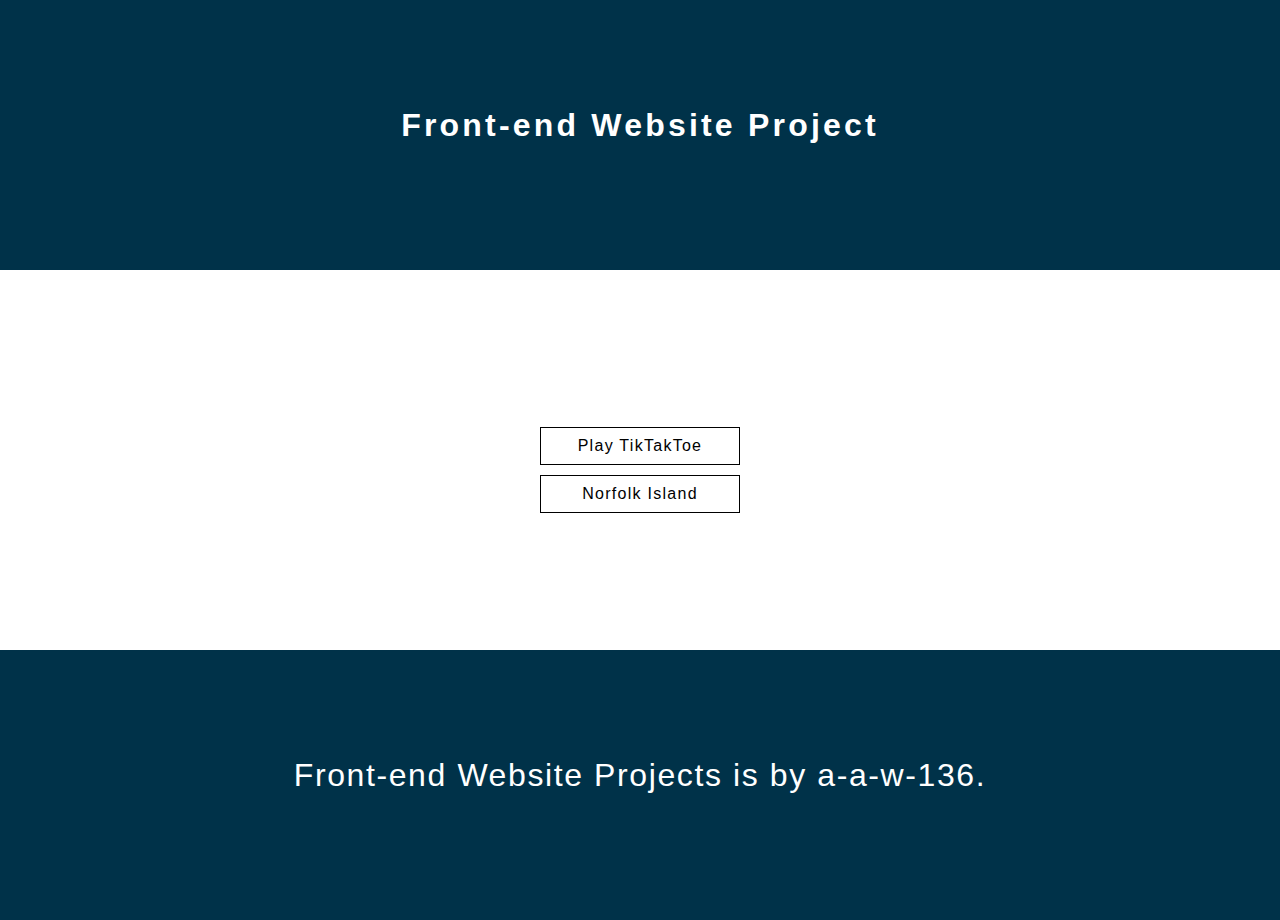
==== index.html @ cc7a8be3 "Update index.html" ====
<!DOCTYPE html>
<html lang="en">
    <head>
        <meta charset="utf-8">
        <meta name="viewport" content="width=device-width, initial-scale=1">
        <title>Front-end Website Project</title>
        <link rel='stylesheet' type='text/css' href="./css/reset.css">
        <link rel='stylesheet' type='text/css' href="./css/frontendwebsiteproject.css">
    </head>
    <body id="indexbody">
        <div id="aggrheadermain"><!--Div used to group header and main tags-->
            <header title="Front-end Website Projects" id="indexheader">
                <h1>Front-end Website Project</h1>
            </header>
            <main title="Requirements of the Front-end Website Project" id="indexmain">
                <a href="TicTacToe.html" title ="Play TikTakToe">Play TikTakToe</a>
                <a href="Norfolk.html" title="Norfolk Island">Norfolk Island</a>
            </main>
        </div>
        <footer title="Author Details" id="indexfooter">
            <p>Front-end Website Projects is by a-a-w-136.</p>
        </footer>
    </body>
</html>
---- css/frontendwebsiteproject.css ----
/*Colours #63372C #003249 #080F0F #E1E5F2 #813405 #4F3824 #363636*/
html {
    box-sizing: border-box;
    height: 100%;
}
* , *:after, *:before {
    box-sizing: inherit;
}
/*Start Rational and Index styling*/
indexbody {
    display: flex;
}
#indexheader {
    height: 30vh;
    display: flex;
    flex-direction: column;
    align-items: center;
    justify-content: center;
    text-align: center;
    font-family: sans-serif;
    letter-spacing: .1em;
    font-size: 2em;
    font-weight: bold;
    margin-bottom: 20px;
    padding-bottom: 20px;
    background-color: #003249;
    color: white;
}
#indexmain {
    height: 40vh;
    display: flex;
    flex-direction: column;
    align-items: center;
    justify-content: center;
}
#indexmain a {
    text-decoration: none;
    padding: 10px;
    width: 200px;
    text-align: center;
    border: thin solid black;
    margin: 5px;
    color: black;
    font-family: sans-serif;
    letter-spacing: .08em;
}
#indexfooter {
    height: 30vh;
    display: flex;
    flex-direction: column;
    align-items: center;
    justify-content: center;
    text-align: center;
    font-family: sans-serif;
    letter-spacing: .1em;
    font-size: 2em;
    font-weight: bold;
    background-color: #003249;
    color: white;
}
#Rational_Body img {
    object-fit: cover;
    width: 200px;
    height: 200px;
}
#Rational_Body {
    padding: 20px;
}
#Rational_Main {
    max-width: 900px;
    margin: auto;
}
#Rational_Body h2 {
    display: none;
}
#Rational_Body h3 {
    text-align: center;
    font-family: sans-serif;
    letter-spacing: .1em;
    font-size: 1.2em;
    font-weight: 500;
    margin-bottom: 10px;
    text-align: center;
}
#Rational_Main ol {
    margin-bottom: 20px;
    line-height: 1.5em;
    letter-spacing: .05em;
    font-family: sans-serif;
    font-weight: 300;
    list-style: decimal;
    margin-left: 30px;
}
#Rational_Main ul {
    margin-bottom: 20px;
    line-height: 1.5em;
    letter-spacing: .05em;
    font-family: sans-serif;
    font-weight: 300;
    list-style: circle;
    margin-left: 30px;
}
#Rational_Main ul a {
    color: black;
    text-decoration: none;
}
#Wire_Frames li {
    display: flex;
    flex-direction: column;
    align-items: center;
    margin: 10px;
}
#Rational_Main table {
    margin-bottom: 20px;
    line-height: 1.5em;
    letter-spacing: .05em;
    font-family: sans-serif;
}
#Rational_Main table td {
    padding: 10px;
    border: thin solid black;
}
/*End Rational and Index styling*/


/*Start Landing-Header Styling*/
body {
    height: 100%;
}
.Menu_Button {
    margin: 0px auto 0px auto;
    background-color: transparent;
    border-style: none;
}
.Line_Button {
    height: 25px;
    width: 30px;
}
.line1 {
    height: 5px;
    width: 30px;
    background-color: white;
    margin-bottom: 5px;
    border-radius: 10px;
}
.line2 {
    height: 5px;
    width: 30px;
    background-color: white;
    margin-bottom: 5px;
    border-radius: 10px;
}
.line3 {
    height: 5px;
    width: 30px;
    background-color: white;
    border-radius: 10px;
}
#Main_Header_Wrapper_Background {
    display: flex;
    justify-content: center;
    align-items: center;
    -webkit-transition: all 1s ease;
    -moz-transition: all 1s ease;
    -o-transition: all 1s ease;
    transition: all 1s ease;
}
#Main_Header_Wrapper {
    -webkit-transition: all 1s ease;
    -moz-transition: all 1s ease;
    -o-transition: all 1s ease;
    transition: all 1s ease;
    font-family: sans-serif;
    letter-spacing: .1em;
}
#Main_Header_Wrapper h1 {
    color: #E1E5F2;
}
#Main_Nav {
    color: #E1E5F2;
}
.Main_Menu {
    display: flex;
    flex-direction: row;
    overflow: hidden;
    -webkit-transition: all 1s ease;
    -moz-transition: all 1s ease;
    -o-transition: all 1s ease;
    transition: all 1s ease;
    height: 0px;
}
.Show_Menu {
    height: 216px;
    margin-top: 20px;
}
.Hide_Menu {
    height: 0px;
}
#Main_Nav ul li {
    margin: 0px 10px 20px 10px;
    color: #E1E5F2;
}
#Main_Nav ul li a {
    color: #E1E5F2;
    text-decoration: none;
    padding-bottom: 5px;
}
#Main_Nav ul li a:hover {
    border-bottom: 2px solid #E1E5F2;
}
@media(max-width: 549px) {
    #Main_Header_Wrapper {
        padding: 20px 10px 10px 10px;
        min-height: 20vh;
    }
    #Main_Nav {
        margin-top: 10px;
    }
    #Main_Nav ul {
        flex-direction: column;
    }
    #Menu_Display_Button {
        display: block;
        font-size: 1em;
        text-align: center;
    }
    #Main_Header_Wrapper h1 {
        font-size: 2.5em;
        text-align: center;
    }
    #Main_Nav ul li {
        color: #E1E5F2;
        text-decoration: none;
    }
}
@media(min-width: 550px) {
    #Menu_Display_Button {
        display: none;
    }
    #Main_Header_Wrapper {
        display: flex;
        flex-direction: column;
        padding: 20px 10px 10px 10px;
        align-items: center;
    }
    .Main_Menu {
        display: flex;
        flex-direction: row;
        height: auto;
    }
    #Main_Header_Wrapper h1 {
        font-size: 2.5em;
        color: #E1E5F2;
        margin-bottom: 10px;
        text-align: center;
    }
}
@media(max-width: 900px) {
    #Parallax_Medium {
        background-image: linear-gradient(white, rgb(0, 50, 73)), url("Entrance.png");
        height: 70%;
        width: 100%;
        background-position: center, center;
        background-repeat: no-repeat, no-repeat;
        background-size: contain, cover;
        background-blend-mode: multiply;
    }
    #Main_Header_Wrapper {
        width: 100vw;
    }
    #Main_Header_Wrapper_Background {
        background-color: #003249;
    }
}
@media(min-width: 900px) {
    #Main_Nav ul li {
        margin: 10px 10px 10px 10px;
    }   
    #Main_Header_Wrapper_Background {
        position: fixed;
        top: 0;
        left: 0;
        width: 100%;
        display: flex;
        justify-content: center;
        align-items: center;
        -webkit-transition: all 1s ease;
        -moz-transition: all 1s ease;
        -o-transition: all 1s ease;
        transition: all 1s ease;
    }
    #NI_Landing_Header {
        background-image: linear-gradient(white, rgb(0, 50, 73)), url("Entrance.png");
        height: 100%;
        width: 100%;
        background-attachment: scroll, fixed;
        background-position: center, center;
        background-repeat: no-repeat, no-repeat;
        background-size: cover, cover;
        background-blend-mode: multiply;
    }
    #Main_Header_Wrapper h1 {
        font-size: 2.5em;
    }
    #Main_Header_Wrapper {
        flex-direction: row;
        width: 80vw;
        justify-content: space-around;
    }
    #Main_Header_Wrapper.Main_Header_Wrapper_Start {
        border-bottom-color: #E1E5F2;
        border-bottom-style: solid;
        border-bottom-width: thin;
        background-color: transparent;
        padding: 30px 10px 20px 10px;
    }
    #Main_Header_Wrapper.Main_Header_Wrapper_Moved {
        border-bottom-style: none;
        padding: 20px 10px 10px 10px;
    }
    #Main_Header_Wrapper_Background {
        background-color: transparent;
    }
    #Main_Header_Wrapper_Background.Main_Header_Wrapper_Background_Start {
        background-color: transparent;
    }
    #Main_Header_Wrapper_Background.Main_Header_Wrapper_Background_Moved {
        background-color: #003249;
    }
    #Main_Header_Wrapper h1 {
        text-align: none;
    }
}
/*End Landing-Header Styling*/

/*Start Landing - Main Styling*/
.Landing_Main a {
    text-decoration: none;
/*    color: #363636;*/
    padding-bottom: 5px;
}
.Landing_Main p {
    padding-bottom: 5px;
}

.Introduction {
/*    background-color: #D3D0CB;*/
}
.Introduction p:hover {
    border-bottom: 2px solid #003249;
}
.Introduction h3 {
    text-align: center;
    margin: 20px 0px 20px 0px;
    font-family: sans-serif;
    font-size: 1.5em;
}
.Introduction h3 {
    display: none;
}
.Overview  {
    padding: 25px 0px 25px 0px;
    display: flex;
    flex-direction: column;
    align-items: center;
}
.Overview a {
    align-self: flex-end;
    margin: 10px 10px 0px 0px;
}
.Overview a:hover {
    border-bottom: thin solid black;
}
.Overview img {
    display: none;
}

.Overview h4 {
    display: none;
}
.Overview blockquote {
    font-style: italic;
    font-family: sans-serif;
    line-height: 1.40em;
    padding-left: 20px;
    padding-right: 20px;
    text-align: center;
    color: black;
    letter-spacing: .1em;
}
.Overview a {
    color: black;
    letter-spacing: .1em;
    font-family: sans-serif;
    font-size: .8em;
}
.Landing_Introduction_Separator {
    width: 70%;
    border-bottom: thin solid black;
    margin: 0px auto 20px auto;
}
.Description {
    padding-bottom: 30px;
}
.Description p {
    font-family: sans-serif;
    text-align: center;
}
.Description h4 {
    display: none;
}
.Description img {
    object-fit: cover;
    width: 200px;
    height: 200px;
    border-radius: 50%;
    margin-bottom: 10px;
}
.Description_Img_Overflow {
    display: flex;
    flex-direction: column;
    align-items: center;
}
.Description a {
    color: black;
    letter-spacing: .1em;
}
.History {
    padding: 25px 0px 25px 0px;
    background-image: linear-gradient(black, white, gray), url("norfolk-island-27.JPG");
    height: 100%;
    width: 100%;
    background-attachment: scroll, scroll;
    background-position: center, top left;
    background-repeat: no-repeat, no-repeat;
    background-size: cover, cover;
    background-blend-mode: multiply;
}
.History p {
    text-align: center;
    color: white;
    font-family: sans-serif;
    font-size: 1.40em;
    padding: 20px;
    font-weight: 200;
    letter-spacing: .04em;
    margin-bottom: 30px;
}
.History a:hover {
    border-bottom: 2px solid #E1E5F2;
}
.History h3 a {
    font-family: sans-serif;
    text-align: center;
    color: white;
    font-size: 1.25em;
    letter-spacing: .1em;
}
.History h3 {
    text-align: center;
    font-weight: bold;
    letter-spacing: .04em;
}
.Landing_History_Sub_Item {
    font-size: .8em;
    font-weight: 200;
    letter-spacing: .04em;
}
.History h4 {
    text-align: center;
    color: white;
    padding: 10px;
    font-family: sans-serif;
    font-weight: bold;
    font-size: 1.25em;
    letter-spacing: .1em;
    margin-top: 30px;
}
.History img {
    object-fit: cover;
    width: 200px;
    height: 200px;
    border-radius: 50%;
    margin-bottom: 10px;
    display: none;
}
.History_Img_Overflow {
    display: flex;
    flex-direction: column;
    align-items: center;
}
.Locations {
    padding: 25px 0px 20px 0px;
    border-bottom: thin solid black;
    margin: 0px 10px 0px 10px;
}
.Locations p {
    font-family: sans-serif;
    text-align: center;
}
.Locations p:hover {
    border-bottom: 2px solid #363636;
}
.Locations h3 {
    display: none;
}
.Locations img {
    object-fit: cover;
    width: 200px;
    height: 200px;
    border-radius: 50%;
    margin-bottom: 30px;
}
.Locations_Img_Overflow {
    display: flex;
    flex-direction: column;
    align-items: center;
}
.Locations a {
    color: black;
    letter-spacing: .1em;
}
.Gallery {
    padding: 25px 0px 0px 0px;
    margin: 0px 10px 25px 10px;
}
.Gallery p {
    text-align: center;
}
.Gallery p:hover {
    border-bottom: 2px solid black;
}
.Gallery p a {
    font-family: sans-serif;
    text-align: center;
    color: black;
    letter-spacing: .1em;
}
.Gallery h3 {
    display: none;
}
.Gallery img {
    object-fit: cover;
    width: 200px;
    height: 200px;
    border-radius: 50%;
    margin-bottom: 30px;
}
.Gallery_Img_Overflow {
    display: flex;
    flex-direction: column;
    align-items: center;
}
.Landing_Footer {
    background-image: url("norfolk-island-27.JPG");
    height: 100%;
    width: 100%;
    background-position: left;
    background-repeat: no-repeat;
    background-size: cover;
    display: flex;
    flex-direction: column;
    justify-content: flex-end;
}
.Landing_Footer h2 {
    color: white;
    padding: 20px;
    font-family: sans-serif;
    letter-spacing: .1em;
}
@media(min-width: 500px) {
    .Description {
        margin: auto;
    }
    .Description_Img_Overflow {
        display: flex;
        flex-direction: row;
        justify-content: center;
    }
    .Description_Img_Overflow img {
        margin-right: 30px;
    }
    .Description_Img_Overflow p {
        font-size: 1.25em;
        display: inline-block;
    }
    .Description_Img_Text_Wrapper {
        width: 40%;
        display: flex;
        flex-direction: column;
        align-items: center;
    }
    .Locations_Img_Overflow {
        display: flex;
        flex-direction: row;
        justify-content: center;
    }
    .Locations_Img_Overflow img {
        margin-right: 30px;
    }
    .Locations_Img_Overflow p {
        font-size: 1.25em;
        display: inline-block;
    }
    .Locations_Img_Text_Wrapper {
        width: 40%;
        display: flex;
        flex-direction: column;
        align-items: center;
    }
    .Gallery_Img_Overflow {
        display: flex;
        flex-direction: row;
        justify-content: center;
    }
    .Gallery_Img_Overflow img {
        margin-right: 30px;
    }
    .Gallery_Img_Overflow p {
        font-size: 1.25em;
        display: inline-block;
    }
     .Gallery_Img_Text_Wrapper {
        width: 40%;
        display: flex;
        flex-direction: column;
        align-items: center;
    }
}
@media(min-width: 700px) {
    .Overview blockquote {
        padding-left: 50px;
        padding-right: 50px;
    }
    .Description img {
        width: 250px;
        height: 250px;
        margin-bottom: 0px;
    }
    .History img {
        width: 250px;
        height: 250px;
        margin-bottom: 0px;
    }
    .Locations img {
        width: 250px;
        height: 250px;
        margin-bottom: 0px;
    }
    .Gallery img {
        width: 250px;
        height: 250px;
        margin-bottom: 0px;
    }
    .Locations {
        margin: 0px 50px 0px 50px;
    }
    .Gallery {
        margin: 0px 50px 25px 50px;
    }
}
@media(min-width: 900px) {
    .Landing_Footer {
        background-image: url("norfolk-island-27.JPG");
        height: 100%;
        width: 100%;
        background-attachment: fixed;
        background-position: bottom left;
        background-repeat:  no-repeat;
        background-size: cover;
    }
    .History {
        padding: 25px 0px 25px 0px;
        background-image: linear-gradient(black, gray, white), url("norfolk-island-27.JPG");
        height: 100%;
        width: 100%;
        background-attachment: scroll, fixed;
        background-position: center, top left;
        background-repeat: no-repeat, no-repeat;
        background-size: cover, cover;
        background-blend-mode: multiply;
    }
    .Landing_History_Sub {
        display: grid;
        grid-template-columns: repeat(4, 1f);
    }
    .Landing_History_Sub_Item_1 {
        grid-column: 1 / span 1;
    }
    .Landing_History_Sub_Item_2 {
        grid-column: 2 / span 1;
    }
    .Landing_History_Sub_Item_3 {
        grid-column: 3 / span 1;
    }
    .Landing_History_Sub_Item_4 {
        grid-column: 4 / span 1;
    }
}
/*End Landing-Main styling*/

/*Begin General Page styling*/
#Page_Header_Wrapper_Background {
    background-color: #003249;
}
*/
#Main_Header_Wrapper.Page_Main_Wrapper_Header {
    -webkit-transition: all 0s ease;
    -moz-transition: all 0s ease;
    -o-transition: all 0s ease;
    transition: all 0s ease;
}
p {
    margin-bottom: 20px;
    line-height: 1.5em;
    letter-spacing: .05em;
    font-family: sans-serif;
    font-weight: 300;
}
.Page_Footer {
    height: 20vh;
    background-color: #003249;
    color: white;
    letter-spacing: .05em;
    font-family: sans-serif;
    display: flex;
    flex-direction: column;
    justify-content: flex-end;
} 
.Page_Footer h2 {
    padding: 20px;
}
.Introduction_Main {
    max-width: 900px;
    margin: 0px auto 0px auto;
}
.History_Main {
    max-width: 900px;
    margin: 0px auto 0px auto;
}
.Locations_Main {
    max-width: 900px;
    margin: 0px auto 0px auto;
}
@media(min-width: 900px) {
    #Page_Header_Wrapper_Background {
        display: flex;
        flex-direction: row;
        justify-content: center;
        position: fixed;
        width: 100%;
    }
}
/*End General Page styling*/

/*Begin Introduction Page styling*/
.Introduction_Main {
    padding: 75px 10px 10px 10px;
}
.Introduction_Main h2 {
    display: none;
}
.Introduction_Main h3 {
    text-align: center;
    font-family: sans-serif;
    letter-spacing: .1em;
    font-size: 2em;
    font-weight: bold;
    margin-bottom: 20px;
    padding-bottom: 20px;
    border-bottom: thin solid black;
    display: inline-block;
}
.Introduction_Brief {
    display: flex;
    flex-direction: column;
    align-items: center;
}
.Brief_Body img {
    margin: 10px auto 20px auto;
    display: block;
}
.Page_Description {
    display: flex;
    flex-direction: column;
    align-items: center;
}
.Description_Body {
    text-align: left;
}
@media(min-width: 550px) {
    .Brief_Body img {
        float: left;
        margin: 0px 20px 0px 20px;
    }
}
@media(min-width: 900px) {
    .Introduction_Main {
        padding: 150px 10px 10px 10px;
    }
}
/*End Introduction Page styling*/

/*Begin History Page styling*/
.History_Main {
    padding: 75px 10px 10px 10px;
}
.History_Main h2 {
    display: none;
}
.History_Main h3 {
    text-align: center;
    font-family: sans-serif;
    letter-spacing: .1em;
    font-size: 2em;
    font-weight: bold;
/*    padding-top: 10px;*/
    margin-bottom: 50px;
    padding-bottom: 20px;
    border-bottom: thin solid black;
    display: inline-block;
}
.History_Main h4 {
    text-align: center;
    font-family: sans-serif;
    letter-spacing: .1em;
    font-size: 1.2em;
    font-weight: 500;
    margin-bottom: 10px;
    text-align: center;
}
.History_Of_Norfolk {
    display: flex;
    flex-direction: column;
    align-items: center;
}
.History_Of_Norfolk img{
    max-width: 500px;
    margin-bottom: 20px;
    width: 100%;
}
.History_KAVHA_Buildings h5 {
    text-align: center;
    font-family: sans-serif;
    letter-spacing: .1em;
    font-size: 1.2em;
    font-weight: 500;
    margin-bottom: 10px;
    text-align: center;
}
.History_Major_Buildings {
    display: flex;
    flex-direction: column;
    align-items: center;
    line-height: 1.5em;
    letter-spacing: .05em;
    font-family: sans-serif;
    font-weight: 300;
}
.History_Major_Buildings_List ul li {
    margin: 0px 0px 20px 10px;
    padding-left: 10px;
    border-left: medium solid black;
}
@media(min-width: 1200px) {
    .History_Major_Buildings {
        flex-direction: row;
    }
    .History_Major_Buildings_List ul li {
        margin-left: 20px;
    }
    .History_KAVHA_Buildings h5 {
        margin-bottom: 20px;
    }
}
@media(min-width: 900px) {
    .History_Main {
        padding: 150px 10px 10px 10px;
    }
}
/*End History Page styling*/

/*Begin Locations Page styling*/
.Locations_Main {
    padding: 75px 10px 10px 10px;
}
.Locations_Main h2 {
    display: none;
}
.Locations_Main h3 {
    text-align: center;
    font-family: sans-serif;
    letter-spacing: .1em;
    font-size: 2em;
    font-weight: bold;
    margin-bottom: 20px;
    padding-bottom: 20px;
    border-bottom: thin solid black;
    display: inline-block;
}
.Locations_Main h4 {
    text-align: center;
    font-family: sans-serif;
    letter-spacing: .1em;
    font-size: 1.2em;
    font-weight: 500;
    margin-bottom: 10px;
    text-align: center;
}
.Locations_Main img {
    width: 100%;
    max-width: 300px;
    display: block;
    margin: 0px auto 20px auto;
}
.Page_Locations {
    display: flex;
    flex-direction: column;
    align-items: center;
}
.Locations_Main h5 {
    text-align: center;
    font-family: sans-serif;
    letter-spacing: .1em;
    font-size: 1.2em;
    font-weight: 500;
    margin-bottom: 10px;
    text-align: center;
}
.Locations_Main section {
    border-bottom: thin solid black;
    margin-bottom: 20px;
}
.Longridge {
    border-style: none !important;
}
@media(min-width: 900px) {
    .Locations_Main {
        padding: 150px 10px 10px 10px;
    }
}
/*End Locations Page styling*/

/*Begin Gallery Page styling*/
.Galleries_Main {
    padding: 75px 10px 10px 10px;
    display: flex;
    flex-direction: column;
    align-items: center;
}
.Photo_Gallery {
    display: flex;
    flex-direction: row;
    width: 100%;
    flex-wrap: wrap;
    justify-content: center;
}
.Galleries_Main h3 {
    text-align: center;
    font-family: sans-serif;
    letter-spacing: .1em;
    font-size: 2em;
    font-weight: bold;
    margin-bottom: 20px;
    padding-bottom: 20px;
    border-bottom: thin solid black;
    display: inline-block;
}
.Photo_Gallery img {
    object-fit: cover;
    width: 200px;
    height: 200px;
    margin: 10px;
    border: thick solid black;
}
.Photo_Gallery img:hover {
    border: thin solid black;
}
@media(min-width: 900px) {
    .Galleries_Main {
        padding: 150px 10px 10px 10px;
    }
}
/*End Gallery Page styling*/
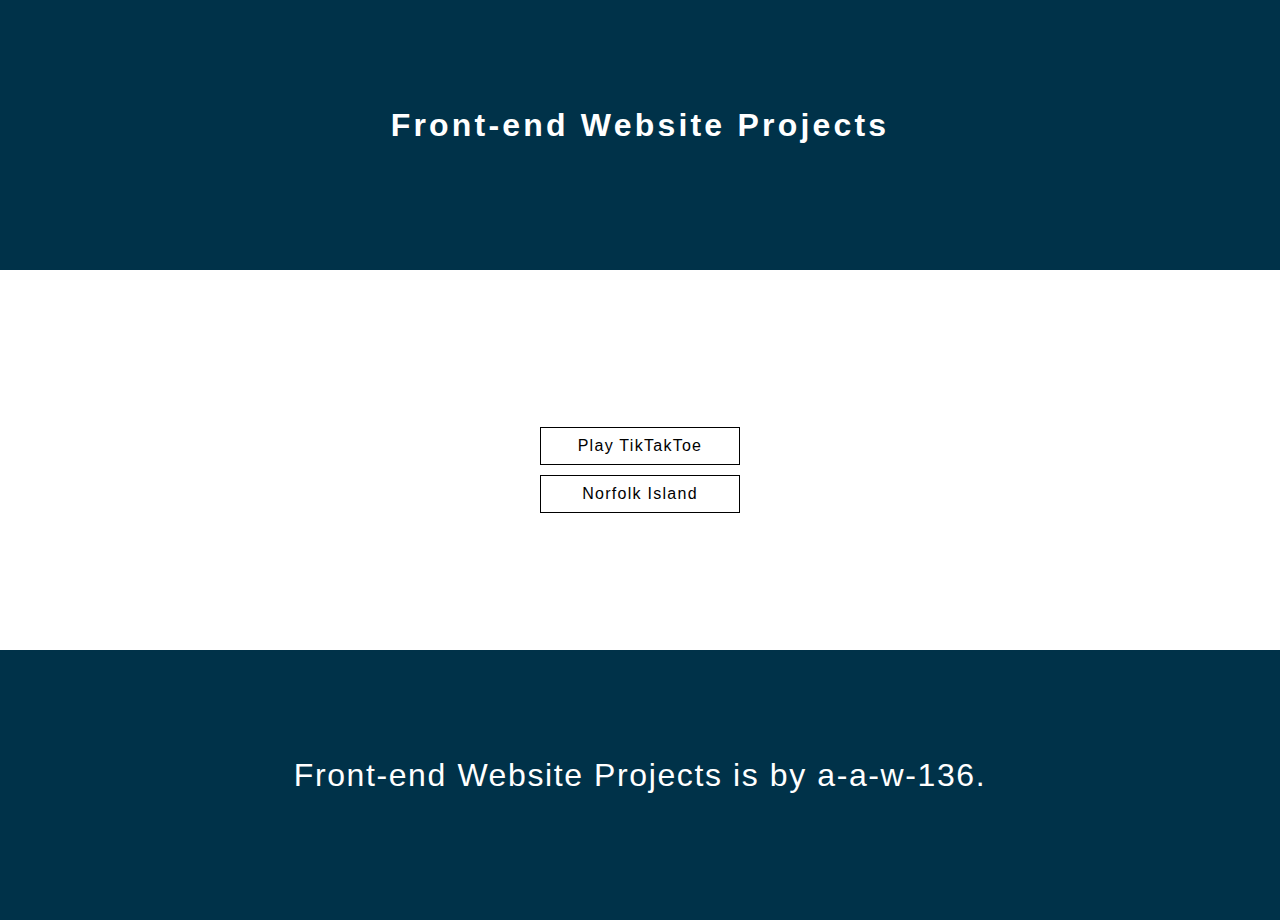
==== commit 86f06c6c: "Update index.html" ====
--- a/index.html
+++ b/index.html
@@ -10,7 +10,7 @@
     <body id="indexbody">
         <div id="aggrheadermain"><!--Div used to group header and main tags-->
             <header title="Front-end Website Projects" id="indexheader">
-                <h1>Front-end Website Project</h1>
+                <h1>Front-end Website Projects</h1>
             </header>
             <main title="Requirements of the Front-end Website Project" id="indexmain">
                 <a href="TicTacToe.html" title ="Play TikTakToe">Play TikTakToe</a>
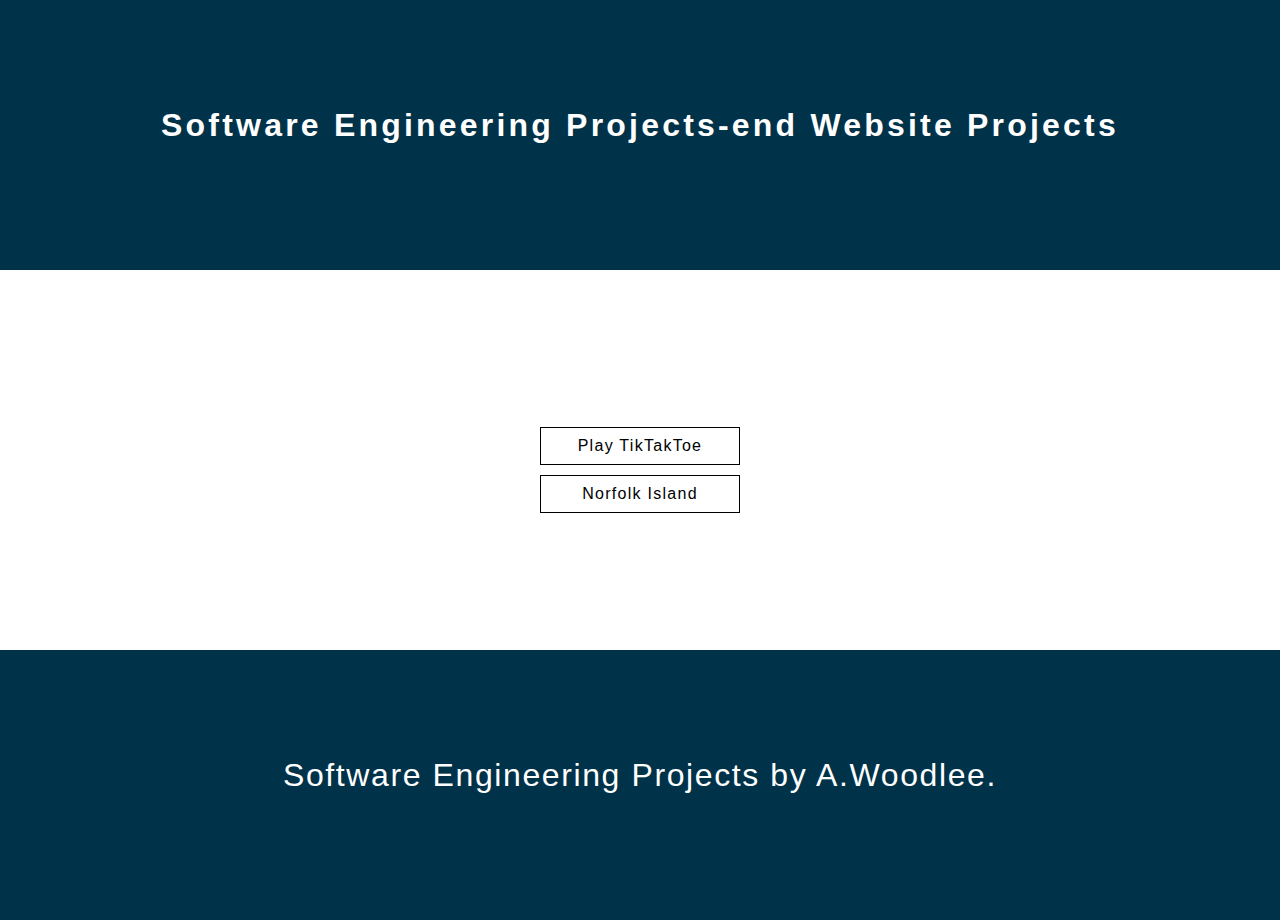
==== commit a43c64ce: "Update index.html" ====
--- a/index.html
+++ b/index.html
@@ -9,8 +9,8 @@
     </head>
     <body id="indexbody">
         <div id="aggrheadermain"><!--Div used to group header and main tags-->
-            <header title="Front-end Website Projects" id="indexheader">
-                <h1>Front-end Website Projects</h1>
+            <header title="Software Engineering Projects" id="indexheader">
+                <h1>Software Engineering Projects-end Website Projects</h1>
             </header>
             <main title="Requirements of the Front-end Website Project" id="indexmain">
                 <a href="TicTacToe.html" title ="Play TikTakToe">Play TikTakToe</a>
@@ -18,7 +18,7 @@
             </main>
         </div>
         <footer title="Author Details" id="indexfooter">
-            <p>Front-end Website Projects is by a-a-w-136.</p>
+            <p>Software Engineering Projects by A.Woodlee.</p>
         </footer>
     </body>
 </html>
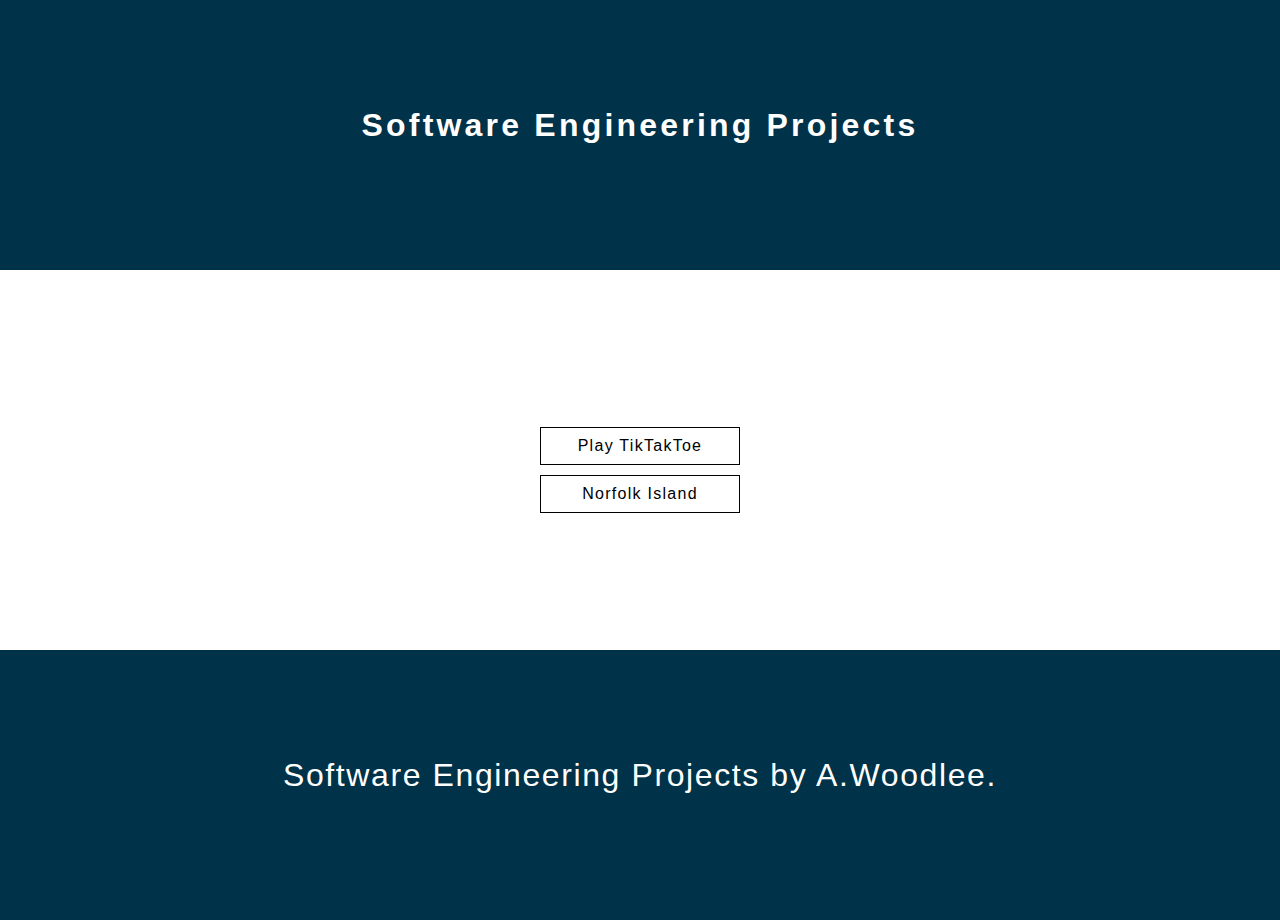
==== commit c5c00fbb: "Update index.html" ====
--- a/index.html
+++ b/index.html
@@ -10,7 +10,7 @@
     <body id="indexbody">
         <div id="aggrheadermain"><!--Div used to group header and main tags-->
             <header title="Software Engineering Projects" id="indexheader">
-                <h1>Software Engineering Projects-end Website Projects</h1>
+                <h1>Software Engineering Projects</h1>
             </header>
             <main title="Requirements of the Front-end Website Project" id="indexmain">
                 <a href="TicTacToe.html" title ="Play TikTakToe">Play TikTakToe</a>
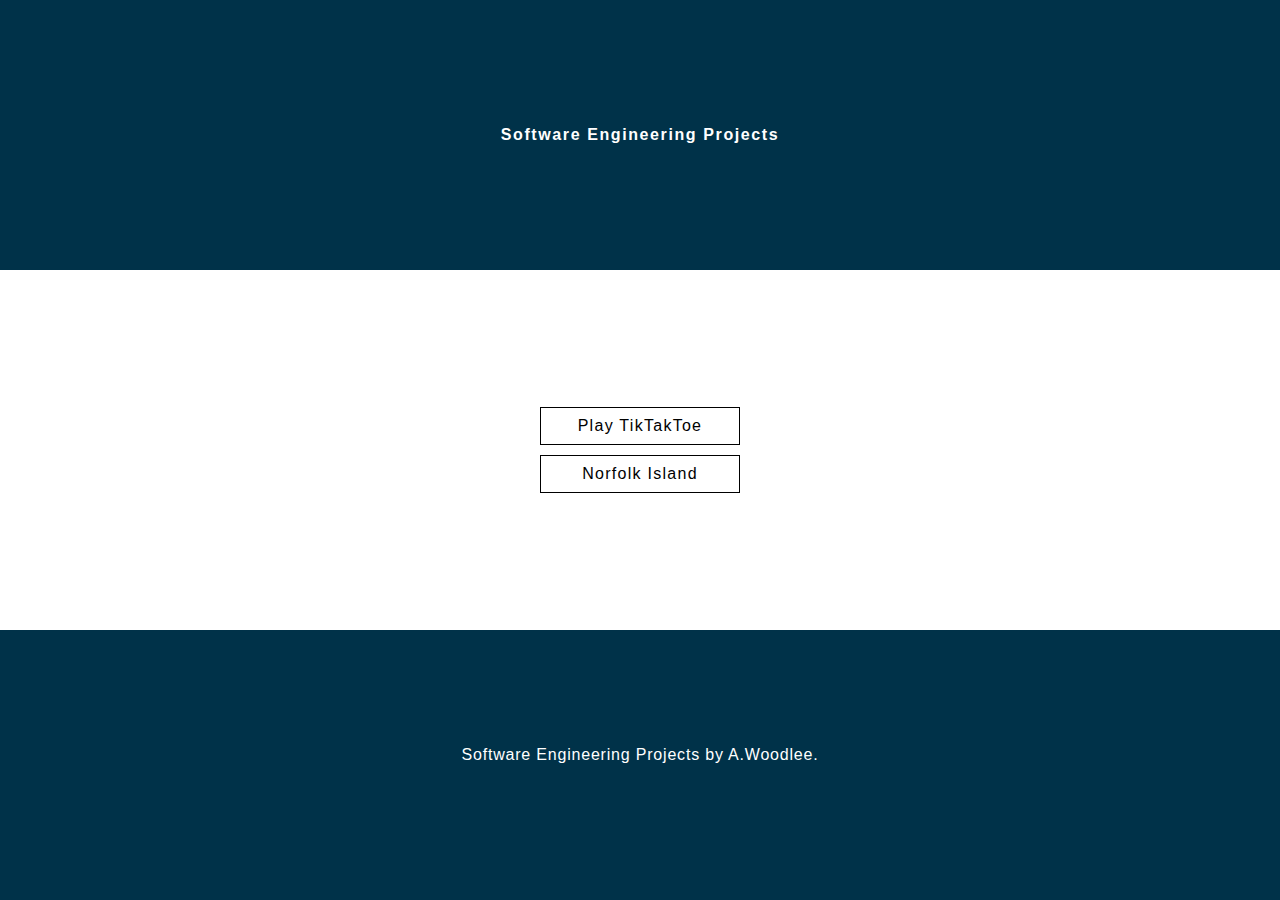
==== commit 333d01ee: "modified:   css/frontendwebsiteproject.css modified:   index.html" ====
--- a/index.html
+++ b/index.html
@@ -12,7 +12,7 @@
             <header title="Software Engineering Projects" id="indexheader">
                 <h1>Software Engineering Projects</h1>
             </header>
-            <main title="Requirements of the Front-end Website Project" id="indexmain">
+            <main title="Software Engineering Projects" id="indexmain">
                 <a href="TicTacToe.html" title ="Play TikTakToe">Play TikTakToe</a>
                 <a href="Norfolk.html" title="Norfolk Island">Norfolk Island</a>
             </main>
--- a/css/frontendwebsiteproject.css
+++ b/css/frontendwebsiteproject.css
@@ -6,7 +6,7 @@
 * , *:after, *:before {
     box-sizing: inherit;
 }
-/*Start Rational and Index styling*/
+/*Start Index styling*/
 indexbody {
     display: flex;
 }
@@ -19,10 +19,8 @@
     text-align: center;
     font-family: sans-serif;
     letter-spacing: .1em;
-    font-size: 2em;
+    font-size: 1em;
     font-weight: bold;
-    margin-bottom: 20px;
-    padding-bottom: 20px;
     background-color: #003249;
     color: white;
 }
@@ -53,74 +51,13 @@
     text-align: center;
     font-family: sans-serif;
     letter-spacing: .1em;
-    font-size: 2em;
+    font-size: 1em;
     font-weight: bold;
     background-color: #003249;
     color: white;
 }
-#Rational_Body img {
-    object-fit: cover;
-    width: 200px;
-    height: 200px;
-}
-#Rational_Body {
-    padding: 20px;
-}
-#Rational_Main {
-    max-width: 900px;
-    margin: auto;
-}
-#Rational_Body h2 {
-    display: none;
-}
-#Rational_Body h3 {
-    text-align: center;
-    font-family: sans-serif;
-    letter-spacing: .1em;
-    font-size: 1.2em;
-    font-weight: 500;
-    margin-bottom: 10px;
-    text-align: center;
-}
-#Rational_Main ol {
-    margin-bottom: 20px;
-    line-height: 1.5em;
-    letter-spacing: .05em;
-    font-family: sans-serif;
-    font-weight: 300;
-    list-style: decimal;
-    margin-left: 30px;
-}
-#Rational_Main ul {
-    margin-bottom: 20px;
-    line-height: 1.5em;
-    letter-spacing: .05em;
-    font-family: sans-serif;
-    font-weight: 300;
-    list-style: circle;
-    margin-left: 30px;
-}
-#Rational_Main ul a {
-    color: black;
-    text-decoration: none;
-}
-#Wire_Frames li {
-    display: flex;
-    flex-direction: column;
-    align-items: center;
-    margin: 10px;
-}
-#Rational_Main table {
-    margin-bottom: 20px;
-    line-height: 1.5em;
-    letter-spacing: .05em;
-    font-family: sans-serif;
-}
-#Rational_Main table td {
-    padding: 10px;
-    border: thin solid black;
-}
-/*End Rational and Index styling*/
+
+/*End Index styling*/
 
 
 /*Start Landing-Header Styling*/
@@ -190,7 +127,7 @@
     height: 0px;
 }
 .Show_Menu {
-    height: 216px;
+    height: 180px;
     margin-top: 20px;
 }
 .Hide_Menu {
@@ -342,10 +279,6 @@
 .Landing_Main p {
     padding-bottom: 5px;
 }
-
-.Introduction {
-/*    background-color: #D3D0CB;*/
-}
 .Introduction p:hover {
     border-bottom: 2px solid #003249;
 }
@@ -668,6 +601,7 @@
         background-position: bottom left;
         background-repeat:  no-repeat;
         background-size: cover;
+
     }
     .History {
         padding: 25px 0px 25px 0px;
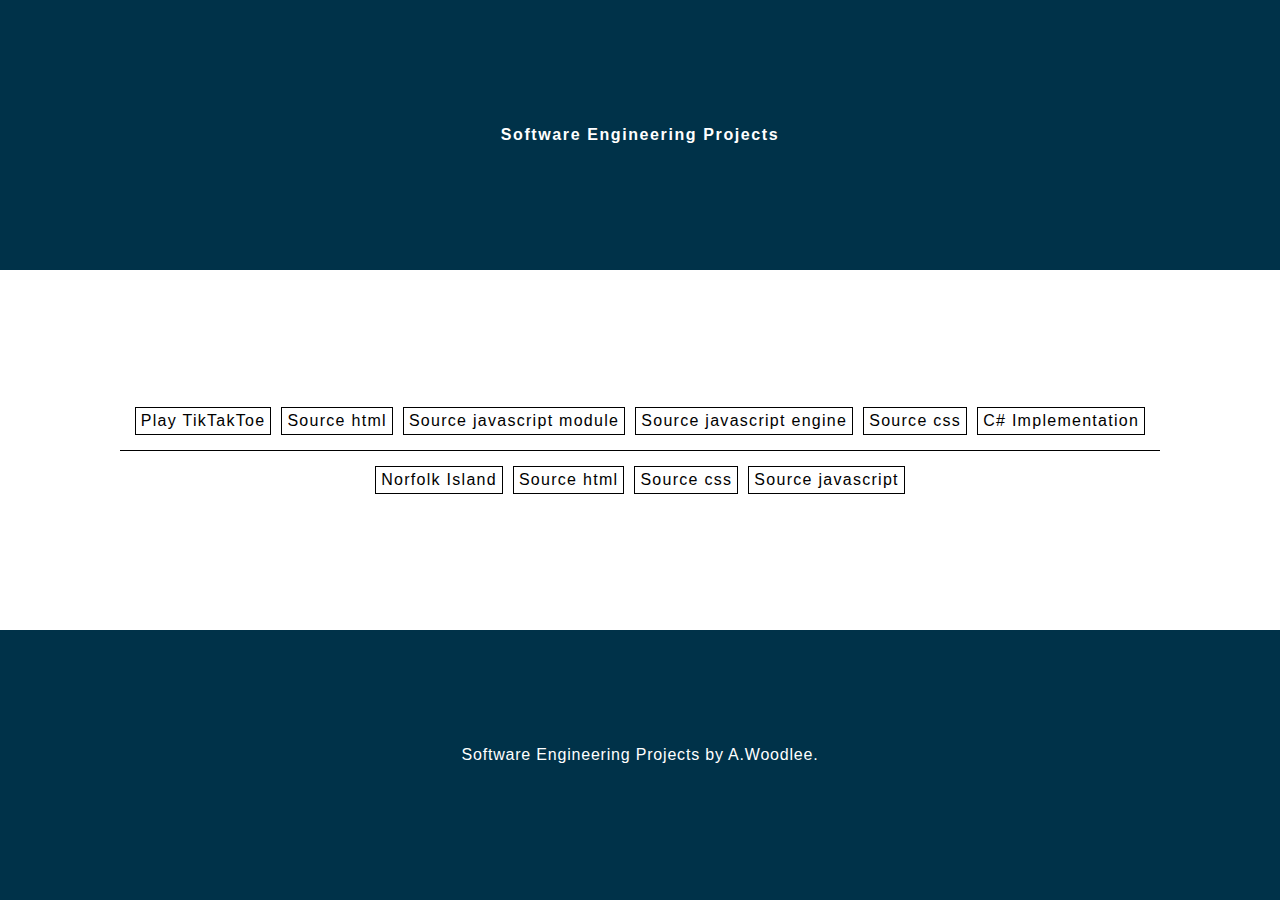
==== commit c05a5b99: "modified:   Norfolk.html modified:   TicTacToe.html modified:   css/frontendwebsiteproject.css modif" ====
--- a/index.html
+++ b/index.html
@@ -6,19 +6,30 @@
         <title>Front-end Website Project</title>
         <link rel='stylesheet' type='text/css' href="./css/reset.css">
         <link rel='stylesheet' type='text/css' href="./css/frontendwebsiteproject.css">
+        <script src="./js/RestrictViewportSize.js" defer></script>
     </head>
     <body id="indexbody">
-        <div id="aggrheadermain"><!--Div used to group header and main tags-->
             <header title="Software Engineering Projects" id="indexheader">
                 <h1>Software Engineering Projects</h1>
             </header>
             <main title="Software Engineering Projects" id="indexmain">
-                <a href="TicTacToe.html" title ="Play TikTakToe">Play TikTakToe</a>
-                <a href="Norfolk.html" title="Norfolk Island">Norfolk Island</a>
+                <section id="TicTacToe">
+                    <a href="TicTacToe.html" title ="Play TikTakToe">Play TikTakToe</a>
+                    <a href="https://github.com/a-a-w-136/a-a-w-136.github.io/blob/master/TicTacToe.html">Source html</a>
+                    <a href="https://github.com/a-a-w-136/a-a-w-136.github.io/blob/master/TicTakToe.js">Source javascript module</a>
+                    <a href="https://github.com/a-a-w-136/a-a-w-136.github.io/blob/master/TikTakToeEngine.js">Source javascript engine</a>
+                    <a href="https://github.com/a-a-w-136/a-a-w-136.github.io/blob/master/css/TikTakToe.css">Source css</a>
+                    <a href="">C# Implementation</a>
+                </section>
+               <section id="Norfolk">
+                    <a href="Norfolk.html" title="Norfolk Island">Norfolk Island</a>
+                    <a href="https://github.com/a-a-w-136/a-a-w-136.github.io/blob/master/Norfolk.html" title="Source code for Norfolk Island Website">Source html</a>
+                    <a href="https://github.com/a-a-w-136/a-a-w-136.github.io/blob/master/css/frontendwebsiteproject.css" title="Source code for Norfolk Island Website">Source css</a>
+                    <a href="https://github.com/a-a-w-136/a-a-w-136.github.io/blob/master/norfolkscript.js" title="Source code for Norfolk Island Website">Source javascript</a>   
+               </section>
             </main>
-        </div>
-        <footer title="Author Details" id="indexfooter">
-            <p>Software Engineering Projects by A.Woodlee.</p>
-        </footer>
+            <footer title="Author Details" id="indexfooter">
+                <p>Software Engineering Projects by A.Woodlee.</p>
+            </footer>
     </body>
 </html>
--- a/css/frontendwebsiteproject.css
+++ b/css/frontendwebsiteproject.css
@@ -7,11 +7,14 @@
     box-sizing: inherit;
 }
 /*Start Index styling*/
-indexbody {
-    display: flex;
+#indexbody {
+    display: flex;
+    flex-direction: column;
+    align-items: center;
 }
 #indexheader {
-    height: 30vh;
+    width: 100%;
+    height: 30%;
     display: flex;
     flex-direction: column;
     align-items: center;
@@ -25,25 +28,35 @@
     color: white;
 }
 #indexmain {
-    height: 40vh;
+    width: 100%;
+    height: 40%;
     display: flex;
     flex-direction: column;
     align-items: center;
     justify-content: center;
+}
+#indexmain section{
+    display: flex;
+    padding: 10px;
+}
+#TicTacToe{
+    border-bottom: 1px;
+    border-color: black;
+    border-style: solid;
 }
 #indexmain a {
     text-decoration: none;
-    padding: 10px;
-    width: 200px;
     text-align: center;
     border: thin solid black;
+    color: black;
+    font-family: sans-serif;
+    letter-spacing: .08em;
+    padding: 5px;
     margin: 5px;
-    color: black;
-    font-family: sans-serif;
-    letter-spacing: .08em;
 }
 #indexfooter {
-    height: 30vh;
+    width: 100%;
+    height: 30%;
     display: flex;
     flex-direction: column;
     align-items: center;
@@ -56,7 +69,33 @@
     background-color: #003249;
     color: white;
 }
-
+ @media (max-width: 1070px)
+ {
+    #indexmain section{
+        flex-direction: column;
+    }
+    #indexmain{
+        height: 60%;
+    }
+    #indexheader{
+        height: 20%;
+    }
+    #indexfooter{
+        height:20%;
+    }
+ }
+ @media (max-height: 680px) and (max-width: 1070px)
+ {
+    html{
+        height: 680px;
+    }
+ }
+ @media (max-height: 250px) and (min-width: 1070px)
+ {
+    html{
+        height: 250px;
+    }
+ }
 /*End Index styling*/
 
 
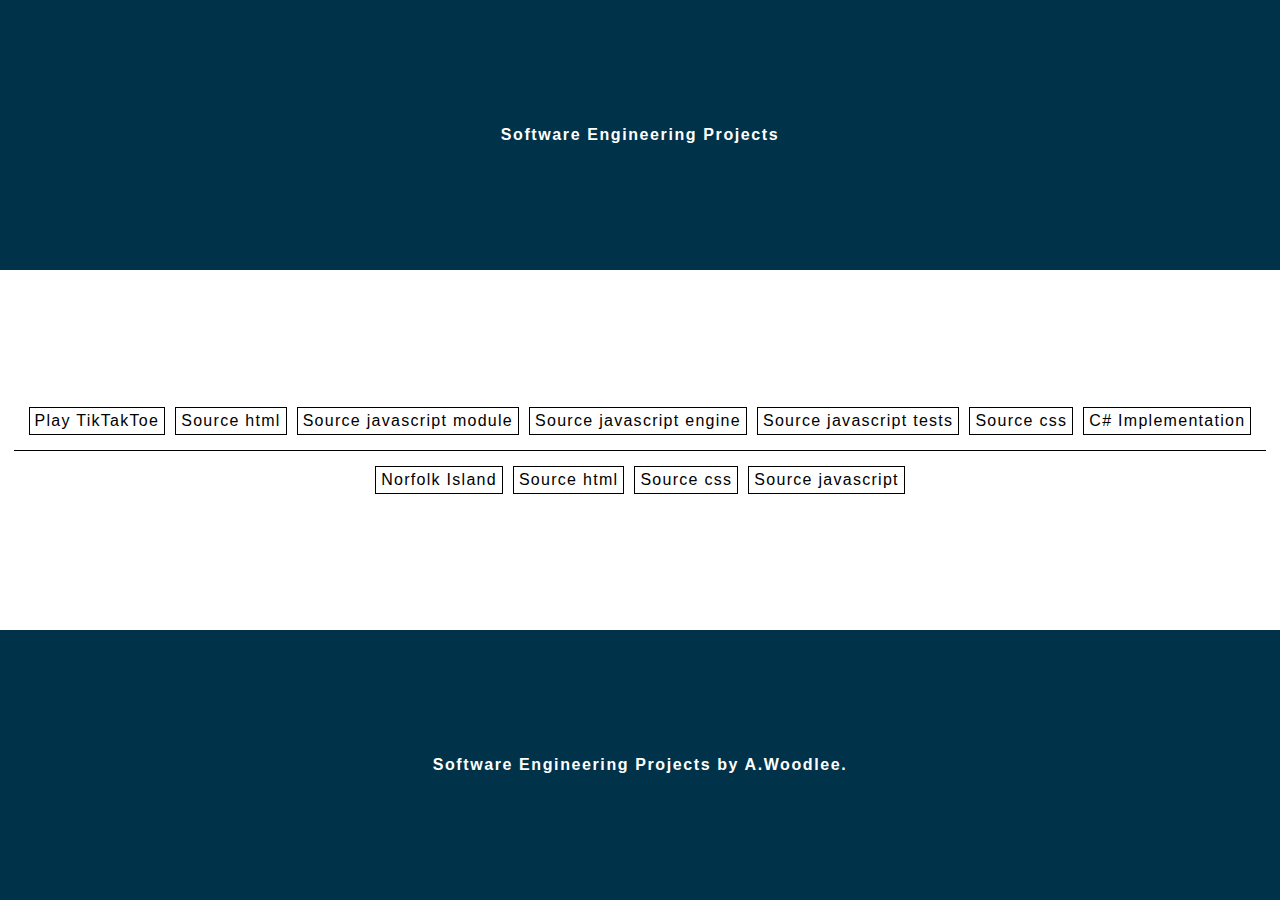
==== commit fb053e27: "modified: css/frontendwebsiteproject.css Removed index styling." ====
--- a/index.html
+++ b/index.html
@@ -5,7 +5,7 @@
         <meta name="viewport" content="width=device-width, initial-scale=1">
         <title>Front-end Website Project</title>
         <link rel='stylesheet' type='text/css' href="./css/reset.css">
-        <link rel='stylesheet' type='text/css' href="./css/frontendwebsiteproject.css">
+        <link rel='stylesheet' type='text/css' href="./css/index.css">
         <script src="./js/RestrictViewportSize.js" defer></script>
     </head>
     <body id="indexbody">
@@ -18,14 +18,15 @@
                     <a href="https://github.com/a-a-w-136/a-a-w-136.github.io/blob/master/TicTacToe.html">Source html</a>
                     <a href="https://github.com/a-a-w-136/a-a-w-136.github.io/blob/master/TicTakToe.js">Source javascript module</a>
                     <a href="https://github.com/a-a-w-136/a-a-w-136.github.io/blob/master/TikTakToeEngine.js">Source javascript engine</a>
+                    <a href="https://github.com/a-a-w-136/a-a-w-136.github.io/blob/master/TicTacToeTests.js">Source javascript tests</a>
                     <a href="https://github.com/a-a-w-136/a-a-w-136.github.io/blob/master/css/TikTakToe.css">Source css</a>
-                    <a href="">C# Implementation</a>
+                    <a href="https://github.com/a-a-w-136/TicTacToe">C# Implementation</a>
                 </section>
                <section id="Norfolk">
                     <a href="Norfolk.html" title="Norfolk Island">Norfolk Island</a>
                     <a href="https://github.com/a-a-w-136/a-a-w-136.github.io/blob/master/Norfolk.html" title="Source code for Norfolk Island Website">Source html</a>
                     <a href="https://github.com/a-a-w-136/a-a-w-136.github.io/blob/master/css/frontendwebsiteproject.css" title="Source code for Norfolk Island Website">Source css</a>
-                    <a href="https://github.com/a-a-w-136/a-a-w-136.github.io/blob/master/norfolkscript.js" title="Source code for Norfolk Island Website">Source javascript</a>   
+                    <a href="https://github.com/a-a-w-136/a-a-w-136.github.io/blob/master/norfolkscript.js" title="Source code for Norfolk Island Website">Source javascript</a> 
                </section>
             </main>
             <footer title="Author Details" id="indexfooter">
--- a/css/index.css
+++ b/css/index.css
@@ -0,0 +1,100 @@
+/*Colours #63372C #003249 #080F0F #E1E5F2 #813405 #4F3824 #363636*/
+html {
+    box-sizing: border-box;
+    height: 100%;
+}
+* , *:after, *:before {
+    box-sizing: inherit;
+}
+/*Start Index styling*/
+#indexbody {
+    display: flex;
+    flex-direction: column;
+    align-items: center;
+    height: 100%;
+}
+#indexheader {
+    width: 100%;
+    height: 30%;
+    display: flex;
+    flex-direction: column;
+    align-items: center;
+    justify-content: center;
+    text-align: center;
+    font-family: sans-serif;
+    letter-spacing: .1em;
+    font-size: 1em;
+    font-weight: bold;
+    background-color: #003249;
+    color: white;
+}
+#indexmain {
+    width: 100%;
+    height: 40%;
+    display: flex;
+    flex-direction: column;
+    align-items: center;
+    justify-content: center;
+}
+#indexmain section{
+    display: flex;
+    padding: 10px;
+}
+#TicTacToe{
+    border-bottom: 1px;
+    border-color: black;
+    border-style: solid;
+}
+#indexmain a {
+    text-decoration: none;
+    text-align: center;
+    border: thin solid black;
+    color: black;
+    font-family: sans-serif;
+    letter-spacing: .08em;
+    padding: 5px;
+    margin: 5px;
+}
+#indexfooter {
+    width: 100%;
+    height: 30%;
+    display: flex;
+    flex-direction: column;
+    align-items: center;
+    justify-content: center;
+    text-align: center;
+    font-family: sans-serif;
+    letter-spacing: .1em;
+    font-size: 1em;
+    font-weight: bold;
+    background-color: #003249;
+    color: white;
+}
+ @media (max-width: 1070px)
+ {
+    #indexmain section{
+        flex-direction: column;
+    }
+    #indexmain{
+        height: 60%;
+    }
+    #indexheader{
+        height: 20%;
+    }
+    #indexfooter{
+        height:20%;
+    }
+ }
+ @media (max-height: 750px) and (max-width: 1070px)
+ {
+    html{
+        height: 750px;
+    }
+ }
+ @media (max-height: 310px) and (min-width: 1070px)
+ {
+    html{
+        height: 310px;
+    }
+ }
+/*End Index styling*/